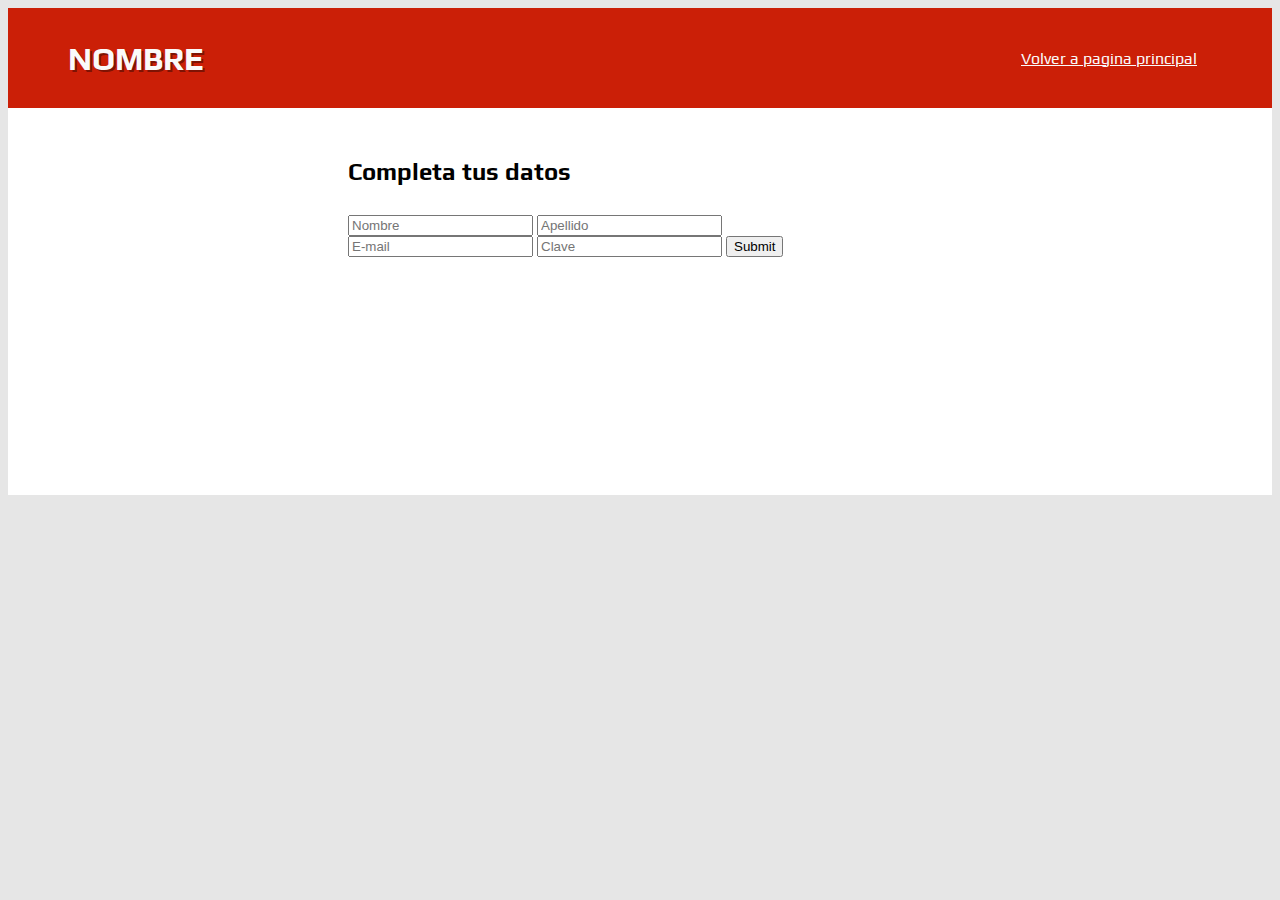
==== crear_cuenta.html @ ebb5d469 "Add files via upload" ====
<!DOCTYPE html>
<html lang="en" dir="ltr">
  <head>
    <link rel="stylesheet" href="css/estilos.css">
    <meta name="viewport" content="width=device-width, initial-scale=1">
    <link href="https://fonts.googleapis.com/css?family=Play" rel="stylesheet">
    <meta charset="utf-8">
    <title></title>
  </head>
  <body>
    <main class="container">
        <header>
        <h1>NOMBRE</h1>

        <nav class="login-nav">
          <a href="index.html">Volver a pagina principal</a>
        </nav>
        </header>

      <div class="subject">
        <h2>Completa tus datos</h2>
      </div>
      <div class="box_fill_in">
          <form action="" method="post">
            <label for="nombre"></label>
            <input placeholder="Nombre"type="text" name="nombre">
            <label for="apellido"></label>
            <input placeholder="Apellido" type="text" name="apellido">
            <br>
            <label for="e-mail"></label>
            <input placeholder="E-mail"type="E-mail" name="E-mail">
            <label for="clave"></label>
            <input placeholder="Clave" type="password" name="contrasena">
            <input type="submit">
          </form>
        </div>

  </main>

  </body>
</html>
---- css/estilos.css ----
* {
  box-sizing: border-box;
}

.container {
  display: flex;
  flex-direction: column;
  justify-content: space-around;
  background: white;
}

body {
  font-family: 'Play', sans-serif;
  background-color: rgb(230,230,230);
}


header {
  display: flex;
  justify-content: space-between;
  height: 100px;
  background-color: rgb(203,31,7);
  align-items: center;
  padding-left: 60px;
  padding-right: 60px;
}

h1 {
  color: rgb(250,250,250);
  text-shadow: 2px 2px rgb(0,0,0,0.4);
}

.login-nav a {
  padding: 15px;
  text-decoration: underline;
  color: rgb(250,250,250);
}
/*------login.html-------*/
.container-login{
  display: flex;
  justify-content: center;
  align-items: center;
}

.login-user-container{
  margin-top: 100px;
  height: 150px;
  width: 520px;
  text-align: center;
  background-color: rgb(203,31,7);
}

.login-user{
  height: 200px;
  width: 520px;
  padding-top: 20px;
  padding-left: 30px;
  text-align: justify;
  background: white;
}

.login-user label{
  display: inline-block;
  width: 140px;
  text-align: right;
}

/*------END login.html------*/

/* crear_cuenta.html--------*/
.subject{
  display: flex;
  align-items: center;
  margin-top: 30px;
  margin-left: 340px;
  margin-bottom: 10px;
}

.box_fill_in{
  display: flex;
  height: 280px;
  width: 480px;
  margin-left: 340px;
}

.box_fill_in label{
  display: ;
  width: 140px;
  text-align: right;
}

/*------END crear_cuenta.html------*/

.main-nav {
  display: flex;
  justify-content: space-between;
  flex-direction: row;
  margin-top: 25px;
}

.main-nav a {
  background-color: rgb(203,31,7);
  text-decoration: none;
  text-shadow: 2px 2px rgb(0,0,0,0.4);
  color: rgb(250,250,250);
  transition: transform 0.9s;
  width: 230px;
  height: 50px;
  text-align: center;
  padding-top: 15px;
}

.main-nav a:hover{
    transform: scale(0.9);
    background-color: rgb(180,31,7);
}

.banner img {
	width: 100%;
  margin-top: 25px;
  border: 1px solid;
}

.titulo {
  border-bottom: 5px solid rgb(0,0,0,0.1);
  margin-bottom: 0;
}

.titulo h2 {
  text-shadow: 2px 2px rgb(0,0,0,0.2);
  margin-bottom: 4px;
}
.novedades {
  display: flex;
  justify-content: space-between;
  flex-direction: row;
  margin-top: 25px;
}

.nuevo {
  display: flex;
  justify-content: space-between;
  flex-direction: column;
  width: 300px;
  align-items: center;
  border: 1px solid;
  background-color: white;
}

.nuevo img {
  width: 240px;
}
.nuevo p {
  color: rgb(203,31,7);
}
.productos {
  display: flex;
  justify-content: space-between;
  width: 100%;
  margin-top: 25px;
}

.categorias {
  display: flex;
  flex-direction: column;
  width: 300px;
  height: 360px;
  background-color: rgb(203,31,7);
}

.categorias h3 {
  text-align: center;
  color: rgb(250,250,250);
  text-decoration: inherit;
  text-shadow: 2px 2px rgb(0,0,0,0.4);
}

.categorias li {
  list-style: none;
  margin-left: 10px;
  padding: 15px;
}

.categorias a {
  text-decoration: none;
  color: rgb(250,250,250);
  text-shadow: 2px 2px rgb(0,0,0,0.4);
}

.destacados {
  display: flex;
  justify-content: space-between;
  flex-direction: row;
  width: 75%;
}

.promo {
  display: flex;
  justify-content: space-between;
  flex-direction: column;
  width: 300px;
  align-items: center;
  border: 1px solid;
  background-color: white;
}

.promo img {
  width: 240px;
}

.promo p {
  color: rgb(203,31,7);
}

.informacion {
  display: flex;
  justify-content: center;
  margin-top: 25px;
}

.info {
  display: flex;
  flex-direction: row;
  justify-content: space-around;
  align-items: center;
  width: 350px;
  height: 80px;
  padding: 20px;
  border: 1px solid;
}

.left {
  display: flex;
}

.left img {
  height: 50px;
}

.right {
  display: flex;
  flex-direction: column;
  align-items: center;
}

.right p {
  text-align: center;
}


footer {
  display:flex;
  justify-content: space-between;
  align-items: center;
  height: 90px;
  margin-top: 25px;
  margin-bottom: 25px;
  padding-right: 70px;
  padding-left: 70px;
  background-color: rgb(203,31,7);
}

.copyright p {
  color: rgb(250,250,250);
  text-shadow: 2px 2px rgb(0,0,0,0.4);
}

.social_box {
  display: flex;
  justify-content: space-around;
  flex-direction: row;
}

.social_item img {
  width: 24px;
  margin: 10px;
}
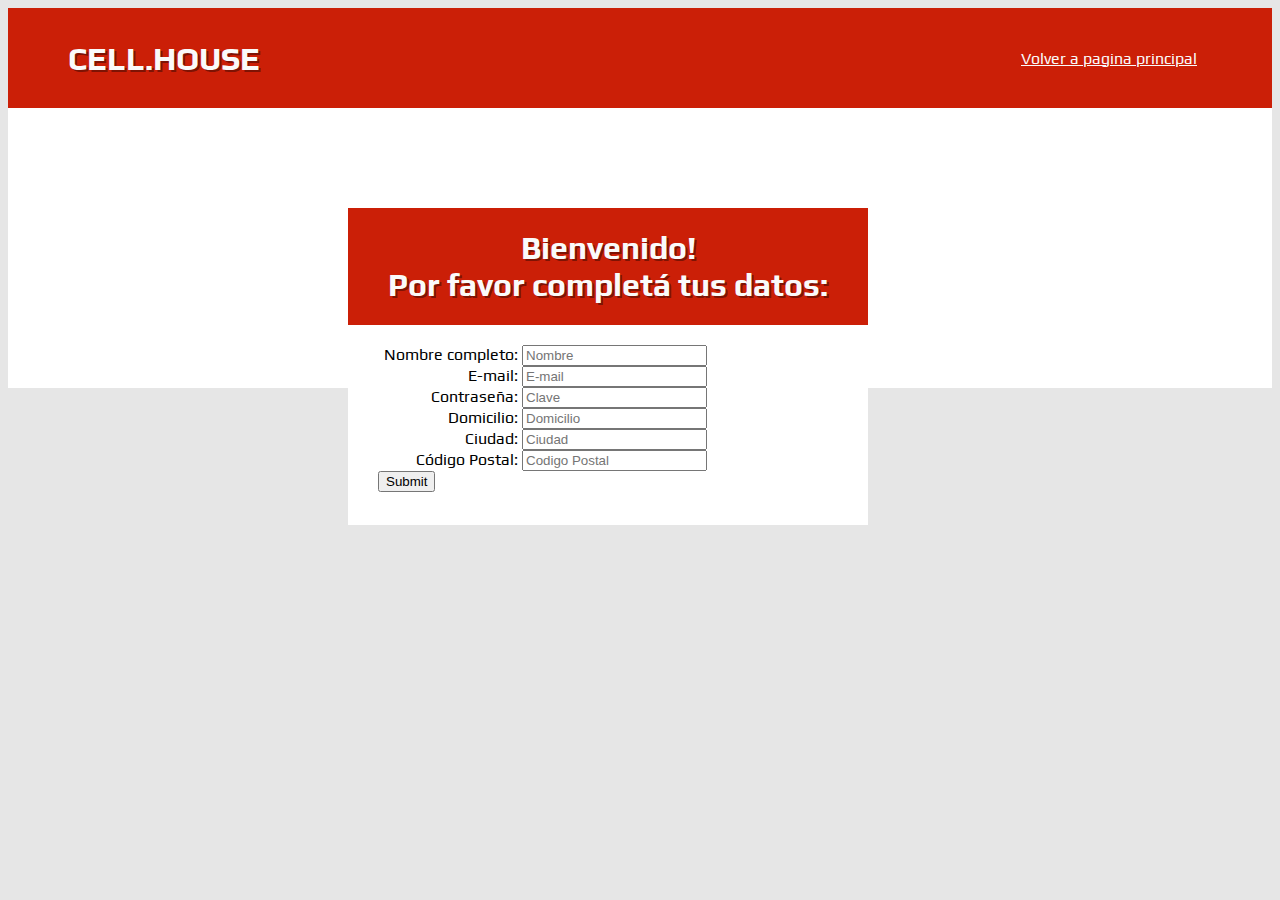
==== commit 8506822a: "cell.house" ====
--- a/crear_cuenta.html
+++ b/crear_cuenta.html
@@ -1,39 +1,52 @@
 <!DOCTYPE html>
 <html lang="en" dir="ltr">
   <head>
+    <meta charset="utf-8">
     <link rel="stylesheet" href="css/estilos.css">
     <meta name="viewport" content="width=device-width, initial-scale=1">
     <link href="https://fonts.googleapis.com/css?family=Play" rel="stylesheet">
-    <meta charset="utf-8">
-    <title></title>
+    <title>Registrate en CELL.HOUSE</title>
   </head>
   <body>
     <main class="container">
         <header>
-        <h1>NOMBRE</h1>
+        <h1>CELL.HOUSE</h1>
 
         <nav class="login-nav">
           <a href="index.html">Volver a pagina principal</a>
         </nav>
         </header>
 
-      <div class="subject">
-        <h2>Completa tus datos</h2>
+      <div class="box_fill_in">
+          <div class="login-user-container">
+              <h1>Bienvenido!<br>Por favor completá tus datos:</h1>
+          <!--</div>-->
+          <div class="login-user">
+            <form action="" method="post">
+              <form action="" method="post">
+                <label for="nombre">Nombre completo:</label>
+                <input placeholder="Nombre"type="text" name="nombre">
+                <br>
+                <label for="e-mail">E-mail:</label>
+                <input placeholder="E-mail"type="E-mail" name="E-mail">
+                <br>
+                <label for="clave">Contraseña:</label>
+                <input placeholder="Clave" type="password" name="contrasena">
+                <br>
+                <label for="domicilio">Domicilio:</label>
+                <input placeholder="Domicilio" type="text" name="domicilio">
+                <br>
+                <label for="ciudad">Ciudad:</label>
+                <input placeholder="Ciudad" type="text" name="ciudad">
+                <br>
+                <label for="postalcode">Código Postal:</label>
+                <input placeholder="Codigo Postal" type="text" name="postalcode">
+                <br>
+                <input type="submit">
+            </form>
+          </div>
+          </div>
       </div>
-      <div class="box_fill_in">
-          <form action="" method="post">
-            <label for="nombre"></label>
-            <input placeholder="Nombre"type="text" name="nombre">
-            <label for="apellido"></label>
-            <input placeholder="Apellido" type="text" name="apellido">
-            <br>
-            <label for="e-mail"></label>
-            <input placeholder="E-mail"type="E-mail" name="E-mail">
-            <label for="clave"></label>
-            <input placeholder="Clave" type="password" name="contrasena">
-            <input type="submit">
-          </form>
-        </div>
 
   </main>
 
